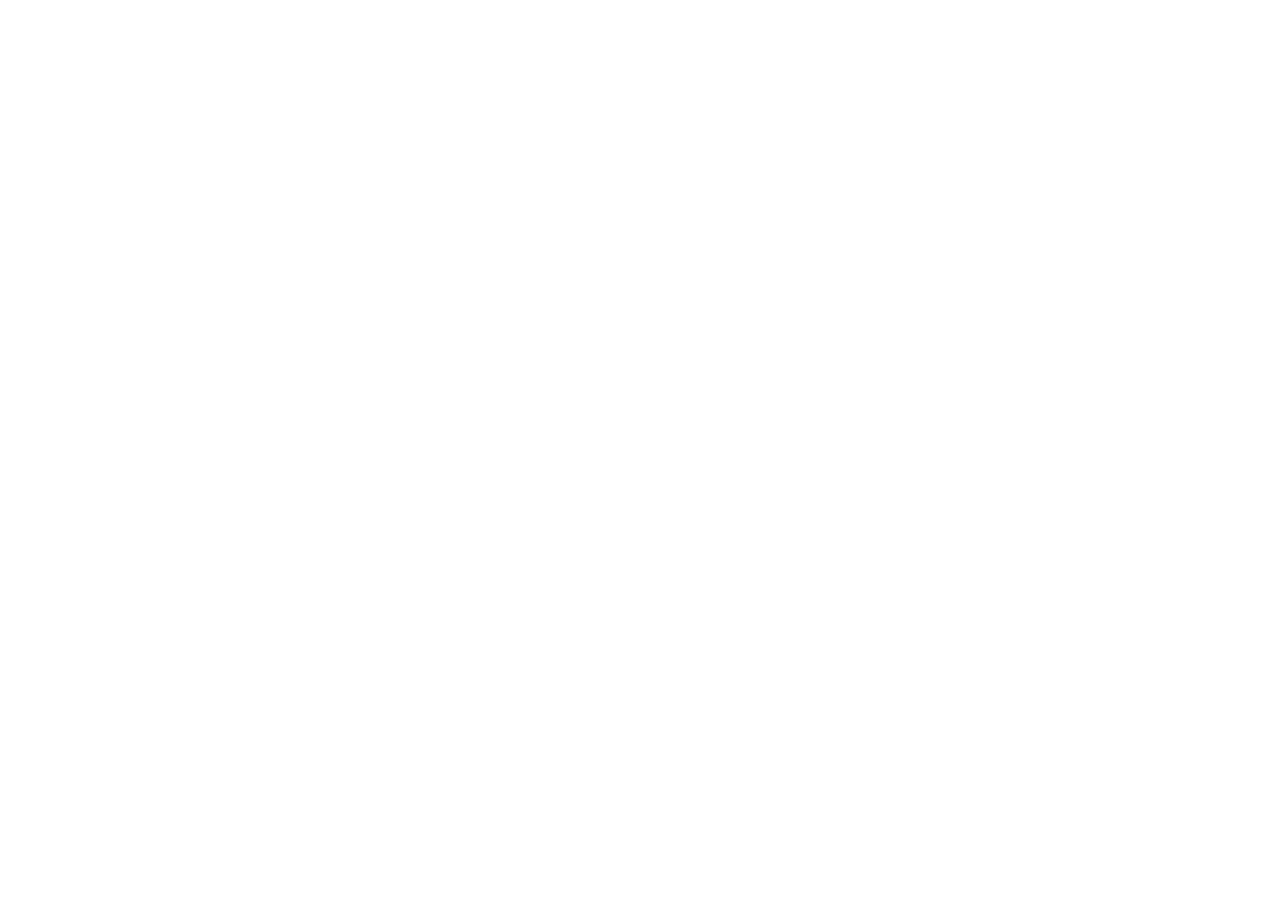
==== Bai02/index.html @ 302b1d88 "fdf" ====
<!DOCTYPE html>
<html lang="en">
<head>
    <meta charset="UTF-8">
    <meta http-equiv="X-UA-Compatible" content="IE=edge">
    <meta name="viewport" content="width=device-width, initial-scale=1.0">
    <title>Document</title>
</head>
<body>
    
</body>
</html>
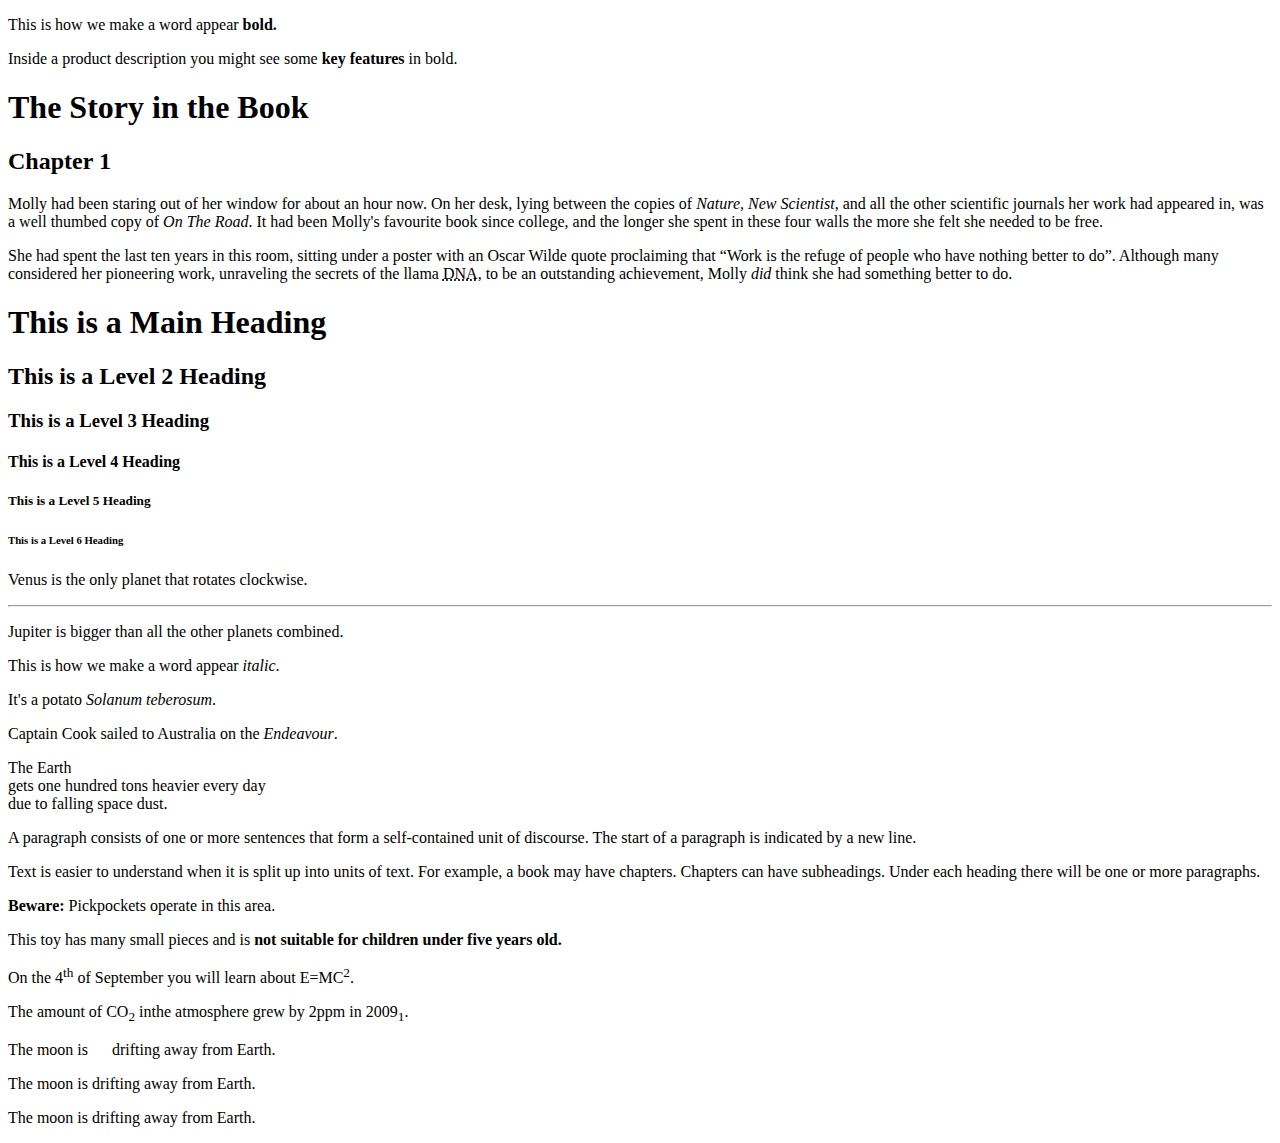
==== commit 83389936: "Update index.html" ====
--- a/Bai02/index.html
+++ b/Bai02/index.html
@@ -7,6 +7,29 @@
     <title>Document</title>
 </head>
 <body>
+    <p>This is how we make a word appear <b>bold.</b></p>
+<p>Inside a product description you might see some <b>key features</b> in bold.</p>
+<h1>The Story in the Book</h1> <h2>Chapter 1</h2>
+<p>Molly had been staring out of her window for about an hour now. On her desk, lying between the copies of <i>Nature</i>, <i>New Scientist</i>, and all the other scientific journals her work had appeared in, was a well thumbed copy of <cite>On The Road</cite>. It had been Molly's favourite book since college, and the longer she spent in these four walls the more she felt she needed to be free.</p>
+<p>She had spent the last ten years in this room, sitting under a poster with an Oscar Wilde quote proclaiming that <q>Work is the refuge of people who have nothing better to do</q>. Although many considered her pioneering work, unraveling the secrets
+of the llama <abbr title="Deoxyribonucleic acid">DNA</abbr>, to be an outstanding achievement, Molly <em>did</em> think she had something better to do.</p>
+<h1>This is a Main Heading</h1> <h2>This is a Level 2 Heading</h2> <h3>This is a Level 3 Heading</h3> <h4>This is a Level 4 Heading</h4> <h5>This is a Level 5 Heading</h5> <h6>This is a Level 6 Heading</h6>
+<p>Venus is the only planet that rotates clockwise.</p> <hr />
+<p>Jupiter is bigger than all the other planets combined.</p>
+<p>This is how we make a word appear <i>italic</i>.</p>
+<p>It's a potato <i>Solanum teberosum</i>.</p>
+<p>Captain Cook sailed to Australia on the <i>Endeavour</i>.</p>
+<p>The Earth<br />gets one hundred tons heavier every day<br />due to falling space dust.</p>
+<p>A paragraph consists of one or more sentences that form a self-contained unit of discourse. The start of a paragraph is indicated by a new line.</p> <p>Text is easier to understand when it is split up into units of text. For example, a book may have chapters. Chapters can have subheadings. Under each heading there will be one or more paragraphs.</p> </body>
+<p><strong>Beware:</strong> Pickpockets operate in this area.</p>
+<p>This toy has many small pieces and is <strong>not suitable for children under five years old.</strong></p>
+<p>On the 4<sup>th</sup> of September you will learn about E=MC<sup>2</sup>.</p>
+    <p>The amount of CO<sub>2</sub> inthe atmosphere grew by 2ppm in 2009<sub>1</sub>.</p>
+    <p>The moon is &emsp; drifting away from Earth.</p>
+    <p>The moon
+    is drifting away from Earth.</p>
+    <p>The moon is drifting away from
+    Earth.</p>
     
 </body>
 </html>